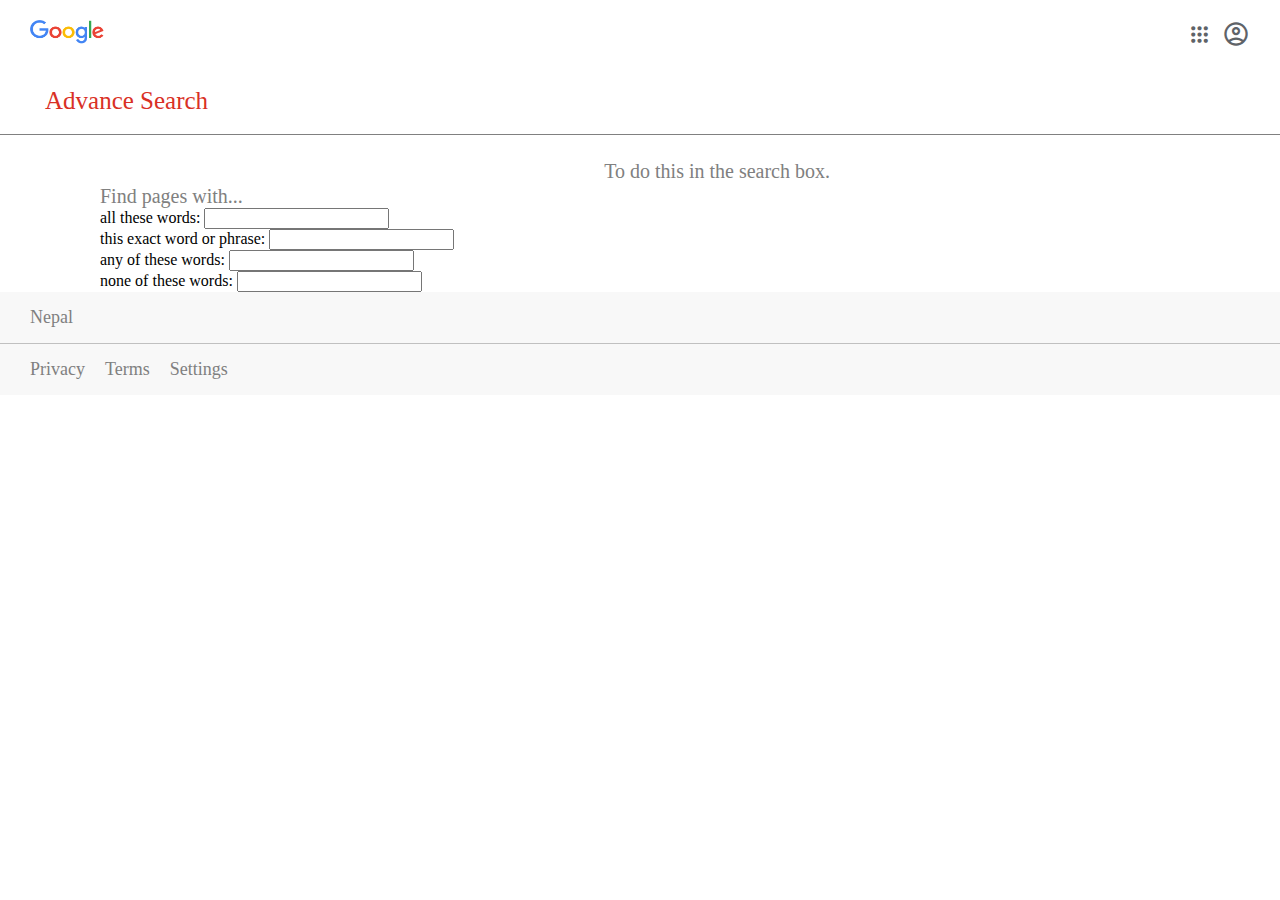
==== index2.html @ de2a1536 "Add files via upload" ====
<!DOCTYPE html>
<html lang="en">
  <head>
    <meta charset="UTF-8" />
    <meta http-equiv="X-UA-Compatible" content="IE=edge" />
    <meta name="viewport" content="width=device-width, initial-scale=1.0" />

    <!-- font awesome icons -->
    <!-- <script
      src="https://kit.fontawesome.com/4cb346d299.js"
      crossorigin="anonymous"
    ></script> -->

    <link
      href="https://fonts.googleapis.com/css2?family=Material+Symbols+Outlined"
      rel="stylesheet"
    />

    <link rel="stylesheet" href="css/styles.css" />
    <title>Google</title>
  </head>

  <body>
    <!-- header starts -->
    <div class="header">
      <div>
       <a href="index.html"> <img src="images/logo2.png" alt="google logo" width="74px"
        height="24px"></a>
      </div>
      <div class="header-right" style="min-width: 4vw">
        <span id="a1" class="material-symbols-outlined header-apps">
          apps
        </span>
        <span id="a2" class="material-symbols-outlined account_circle">
          account_circle
        </span>
      </div>
    </div>


    <div class="ads">
      <label style="margin-left: 10px;">Advance Search</label>
    </div>


    <div id="aaa">
      <div class="rowa">
        <div class="col-3">
          <span>Find pages with...</span>
        </div>
        <div class="col-4">
          <span id="box">To do this in the search box.</span>
        </div>
        </div>
      <div>
        <div class="aa">
          <span>all these words:</span>
          <input type="text">
        </div>
        <div class="aa">
          <span>this exact word or phrase:</span>
          <input type="text">
        </div>
        <div class="aa">
          <span>any of these words:</span>
          <input type="text">
        </div>
        <div class="aa">
          <span>none of these words:</span>
          <input type="text">
        </div>
      </div>
      </div>
   

    <div class="footer">
      <div class="nepal">Nepal</div>
      <div class="row">
        <div class="col-1">
          <a href="#">Privacy</a>
          <a href="#">Terms</a>
          <a href="#">Settings</a>
        </div>
      </div>
    </div>

  </body>
</html>
---- css/styles.css ----
*{
    margin: 0;
} 

body{
    display: flex;
    flex-direction: column;
    height: 100vh;
}


/* header styling  */
.header{
display: flex;
justify-content: space-between;
padding: 20px 30px;
align-items: center;
}


.header a{
    margin-right: 20px;
    color: rgba(0, 0, 0, 0.87);
    font-size: 15px;
    text-decoration: inherit;
}

.header a:hover{
    text-decoration: underline;
}

.header-right{
    display: flex;
    align-items: center;
    min-width: 13vw;
    justify-content: space-between;
}



.header-right .header-apps{
margin-right: 10px;
font-size: 25px;
} 
#a2{
    font-size: 28px;
}

#a1,#a2{
    cursor: pointer;
    color: #5f6368;
}

#a1:hover,#a2:hover{
 background-color: #f2f2f2;
 border-radius: 100px;
}


/* mainbody */

.mainbody{
    flex: 1;
    display: flex;
    margin-top: 2%;
    flex-direction: column;
}

.mainbody img{
    object-fit: contain;
    height: 100px;
}

.search{
    display: flex;
    align-items: center;
    border: 1px solid #dbd7d7;
    height: 30px;
    padding: 10px 20px;
    border-radius: 999px;
    width: 75vw;
    margin: 0 auto;
    margin-top: 40px;
    max-width: 560px;
}

.search:hover {
    box-shadow: 0 1px 6px rgba(32, 33, 36,28%);
    border: none;
}

.search input{
    flex: 1;
    padding: 10px 20px ;
    border: none;
    outline: none;
}

.search {
    color: #5f6368;
}

.search-btns{
    margin-top: 30px;
    display: flex;
    justify-content: center;
}

.search-btns button{
    margin: 3px;
    padding: 10px 15px;
    background-color: #f8f8f8;
    outline: none;
    border: none;
    border-radius: 6px;
    cursor: pointer;
}
.search-btns button:hover{
    box-shadow: 0 1px 6px rgba(32, 33, 36,28%);
    border: none;
}

#lang {
 color: black;
 text-align: center;
 padding: 17px;
}

#lang a{
    font-size: 14px;
    text-decoration: none;
    cursor: pointer;
}
#lang a:hover{
    text-decoration: underline;
}
.nepal{
    color: gray;
    background-color: #f8f8f8;
    margin: auto;
    padding-left: 30px;
    padding-top: 15px;
    padding-bottom: 15px;
    font-size: 18px;
    border-bottom: 1px solid silver;
}
.row{
    display: flex;
    color: gray;
    flex-wrap: wrap;
    justify-content: space-between;
    align-items: center;
    background-color: #f8f8f8;
    margin: auto;
    padding-left: 30px;
    padding-top: 15px;
    padding-bottom: 15px;
    font-size: 18px;
}
.row a{
    text-decoration: none;
    color: gray;
    padding: 0 20px 0 0;
}
.row a:hover{
    text-decoration: underline;
}
.col-1{
    display: flex;
    align-items: center;
    justify-content: space-between;
    text-align: center;
}
.col-2{
    display: flex;
    align-items: center;
    justify-content: space-between;  
    text-align: center;
}


/* google image */
.google-img{
    display: flex;
    text-align: center;
    justify-content: center;
}
.google-img .img{
    display: flex;
    color: #4285f4;
    position: absolute;
    left: 770px;
    top: 170px;
}


/* google advanced search */

.rowa{
    display: flex;
    color: gray;
   flex-basis: 50%;
    justify-content: space-between;
    align-items: center;
    font-size: 20px;
}
.col-3{
    padding: 50px 0 0 100px;
}
#aaa{
    border-top: 1px solid gray;
}
.ads{
    color: #d93025;
    font-size: 25px;
    margin: 19px 35px;
}
#box{
    padding: 0 450px 0 0;
}
.aa{
    padding: 0 0 0 100px;
}
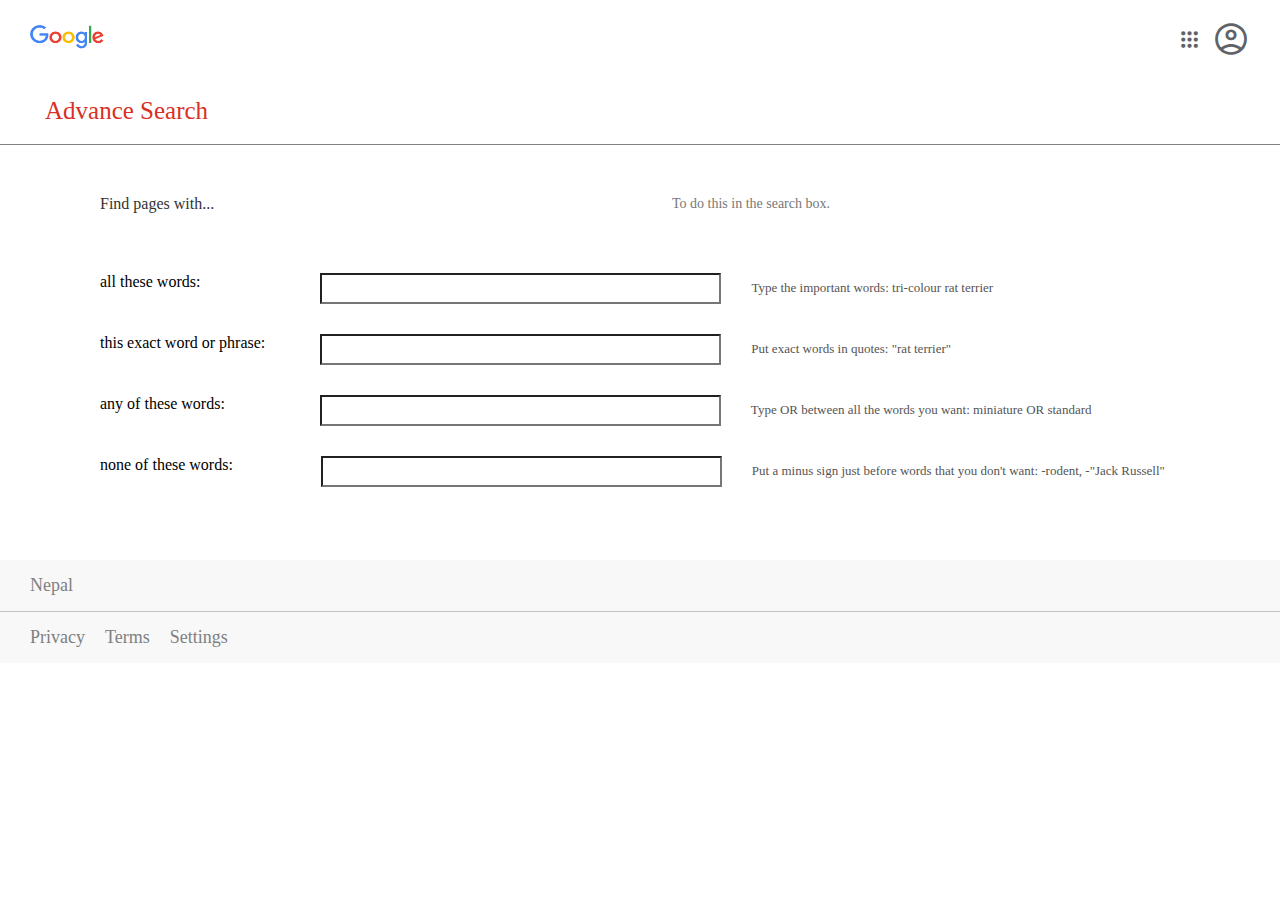
==== commit e062de01: "Add files via upload" ====
--- a/index2.html
+++ b/index2.html
@@ -31,7 +31,7 @@
         <span id="a1" class="material-symbols-outlined header-apps">
           apps
         </span>
-        <span id="a2" class="material-symbols-outlined account_circle">
+        <span id="a2" style="font-size: 38px;" class="material-symbols-outlined account_circle">
           account_circle
         </span>
       </div>
@@ -52,22 +52,26 @@
           <span id="box">To do this in the search box.</span>
         </div>
         </div>
-      <div>
+      <div class="words">
         <div class="aa">
           <span>all these words:</span>
-          <input type="text">
+          <input id="a1" type="text" >
+          <span style="font-size: 13px; color: #555; margin-top: 7px; padding-left: 30px;">Type the important words: tri-colour rat terrier</span>
         </div>
         <div class="aa">
           <span>this exact word or phrase:</span>
-          <input type="text">
+          <input id="a1" style="margin-left: 55px;" type="text">
+          <span style="font-size: 13px; color: #555; margin-top: 7px; padding-left: 30px;">Put exact words in quotes: "rat terrier"</span>
         </div>
         <div class="aa">
           <span>any of these words:</span>
-          <input type="text">
+          <input id="a1" style="margin-left: 95px;" type="text">
+          <span style="font-size: 13px; color: #555; margin-top: 7px; padding-left: 30px;" >Type OR between all the words you want: miniature OR standard</span>
         </div>
         <div class="aa">
           <span>none of these words:</span>
-          <input type="text">
+          <input id="a1" style="margin-left: 88px;"  type="text">
+          <span style="font-size: 13px; color: #555; float: left; margin-top: 7px; padding-left: 30px;">Put a minus sign just before words that you don't want: -rodent, -"Jack Russell"</span>
         </div>
       </div>
       </div>
--- a/css/styles.css
+++ b/css/styles.css
@@ -54,6 +54,7 @@
 #a1:hover,#a2:hover{
  background-color: #f2f2f2;
  border-radius: 100px;
+ background-size: 32px 32px;
 }
 
 
@@ -198,17 +199,25 @@
 
 .rowa{
     display: flex;
-    color: gray;
+    color: #333;
    flex-basis: 50%;
     justify-content: space-between;
     align-items: center;
-    font-size: 20px;
+    font-size: 16px;
 }
 .col-3{
     padding: 50px 0 0 100px;
 }
+.col-4{
+    padding: 50px 0 0 100px;
+    font-size: 14px;
+    color: #777;
+}
 #aaa{
     border-top: 1px solid gray;
+}
+.words{
+    padding-top: 30px;
 }
 .ads{
     color: #d93025;
@@ -218,38 +227,62 @@
 #box{
     padding: 0 450px 0 0;
 }
+.words{
+    margin-bottom: 73px;
+}
 .aa{
-    padding: 0 0 0 100px;
-}
-
-
-
-
-
-
-
-
-
-
-
-
-
-
-
-
-
-
-
-
-
-
-
-
-
-
-
-
-
-
-
-
+    display: flex;
+   padding-left: 100px;
+   margin-top: 30px;
+    flex-basis: 33%;
+
+}
+.aa input{
+    width: 393px;
+    height: 25px; 
+    text-align: left;
+    align-items: center;
+    margin-left: 50px;
+}
+
+#a1{
+margin-left: 120px;
+align-items: flex-start;
+border-radius: 0;
+}
+input{
+    border-radius: none;
+    
+}
+
+
+
+
+
+
+
+
+
+
+
+
+
+
+
+
+
+
+
+
+
+
+
+
+
+
+
+
+
+
+
+
